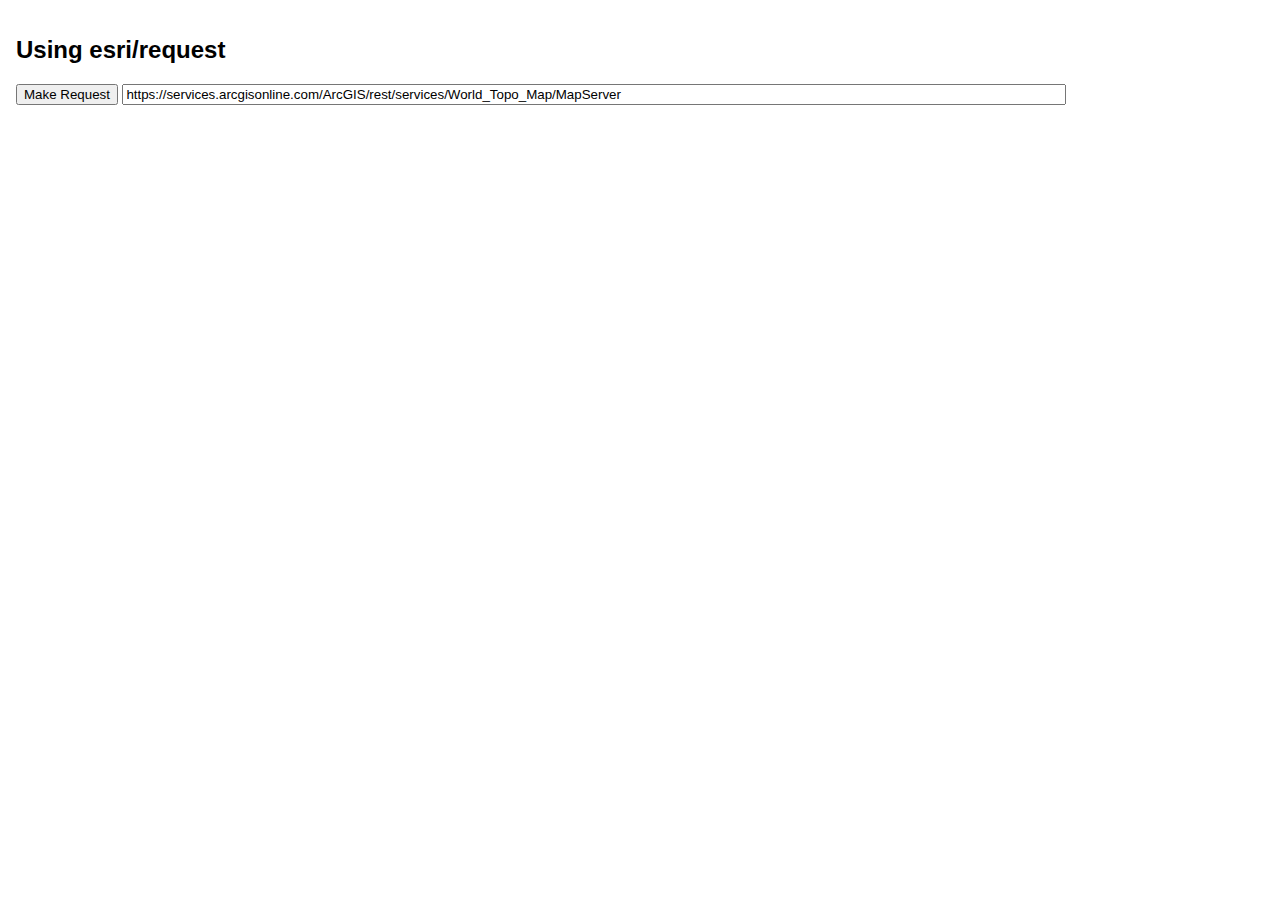
==== projectTest.html @ 109396d5 "dfghdhfghd" ====
<!DOCTYPE html>
<html>
<head>
  <meta charset="utf-8">
  <meta name="viewport" content="initial-scale=1,maximum-scale=1,user-scalable=no">
  <title>Request data from a remote server - 4.6</title>

  <style>
    html,
    body,
    #viewDiv {
      font-family: sans-serif;
      padding: 0;
      margin: 0;
      height: 100%;
      width: 100%;
    }

    .container {
      padding: 1em;
    }

    input {
      width: 75%;
    }
  </style>

  <link rel="stylesheet" href="https://js.arcgis.com/4.6/esri/css/main.css">
  <script src="https://js.arcgis.com/4.6/"></script>
  <script src="js/test.js"></script>
</head>

<body>
  <div class="container">
    <div>
      <h2>Using esri/request</h2>
      <button id="btnQuery">Make Request</button>
      <input id="inputUrl" type="text" value="https://services.arcgisonline.com/ArcGIS/rest/services/World_Topo_Map/MapServer">
    </div>
    <pre id="resultsDiv"></pre>
  </div>
</body>

</html>
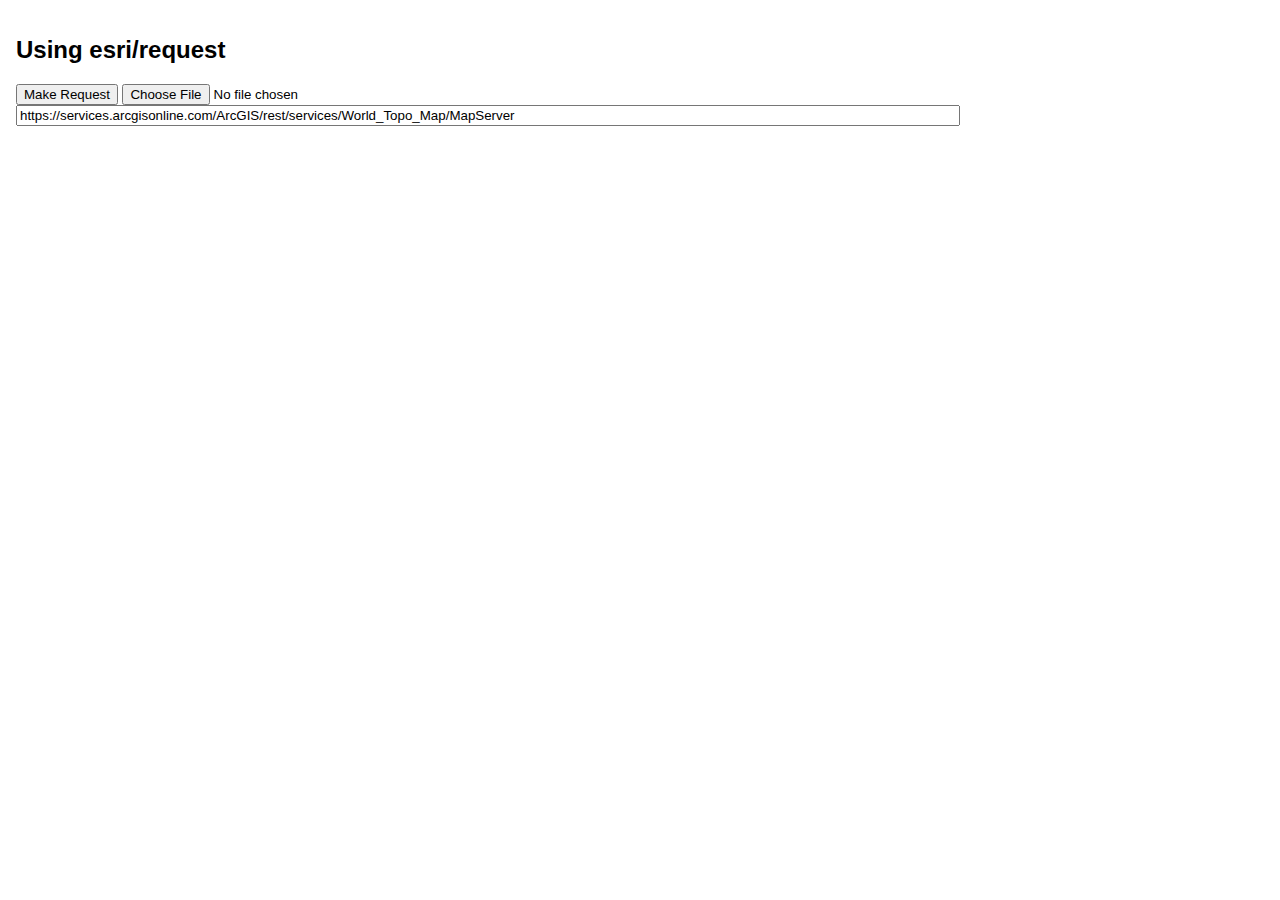
==== commit 27cda0b3: "jhgf" ====
--- a/projectTest.html
+++ b/projectTest.html
@@ -35,6 +35,7 @@
     <div>
       <h2>Using esri/request</h2>
       <button id="btnQuery">Make Request</button>
+      <input type="file" id="upload-file"/>
       <input id="inputUrl" type="text" value="https://services.arcgisonline.com/ArcGIS/rest/services/World_Topo_Map/MapServer">
     </div>
     <pre id="resultsDiv"></pre>
